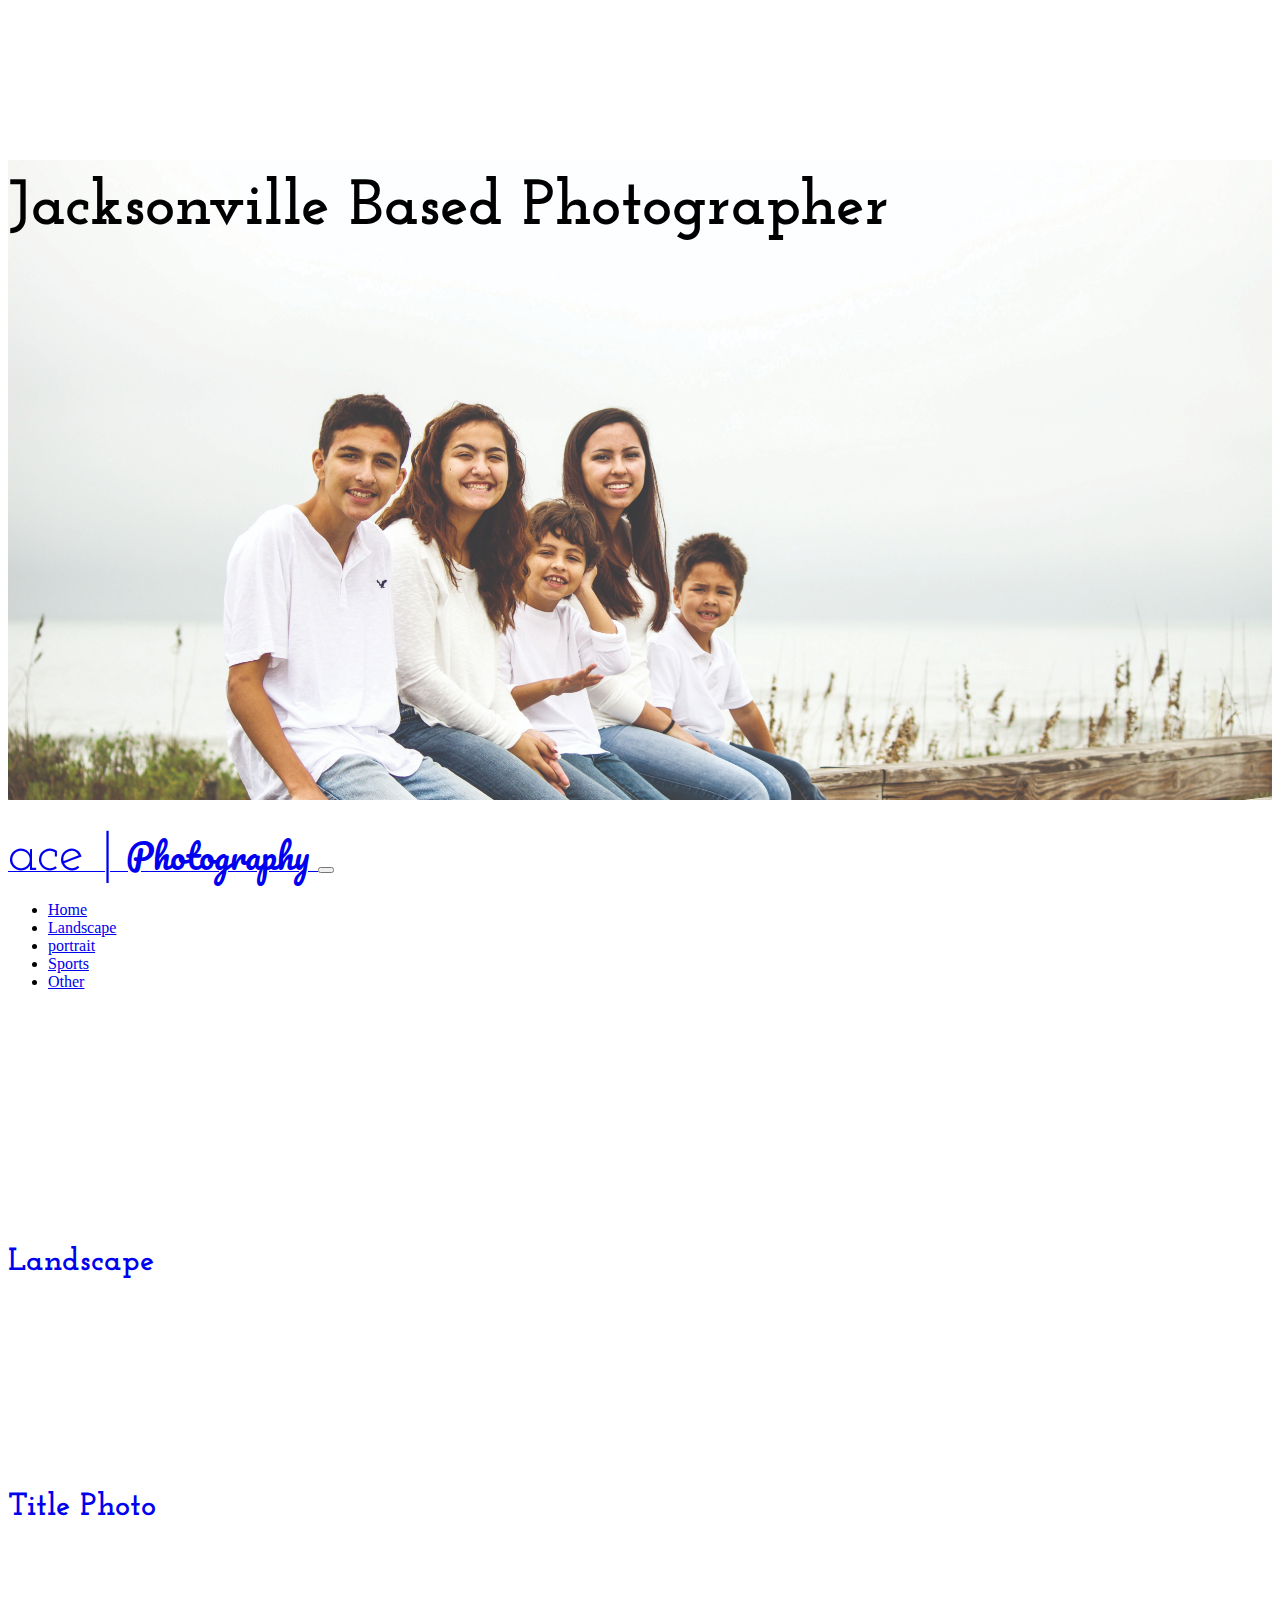
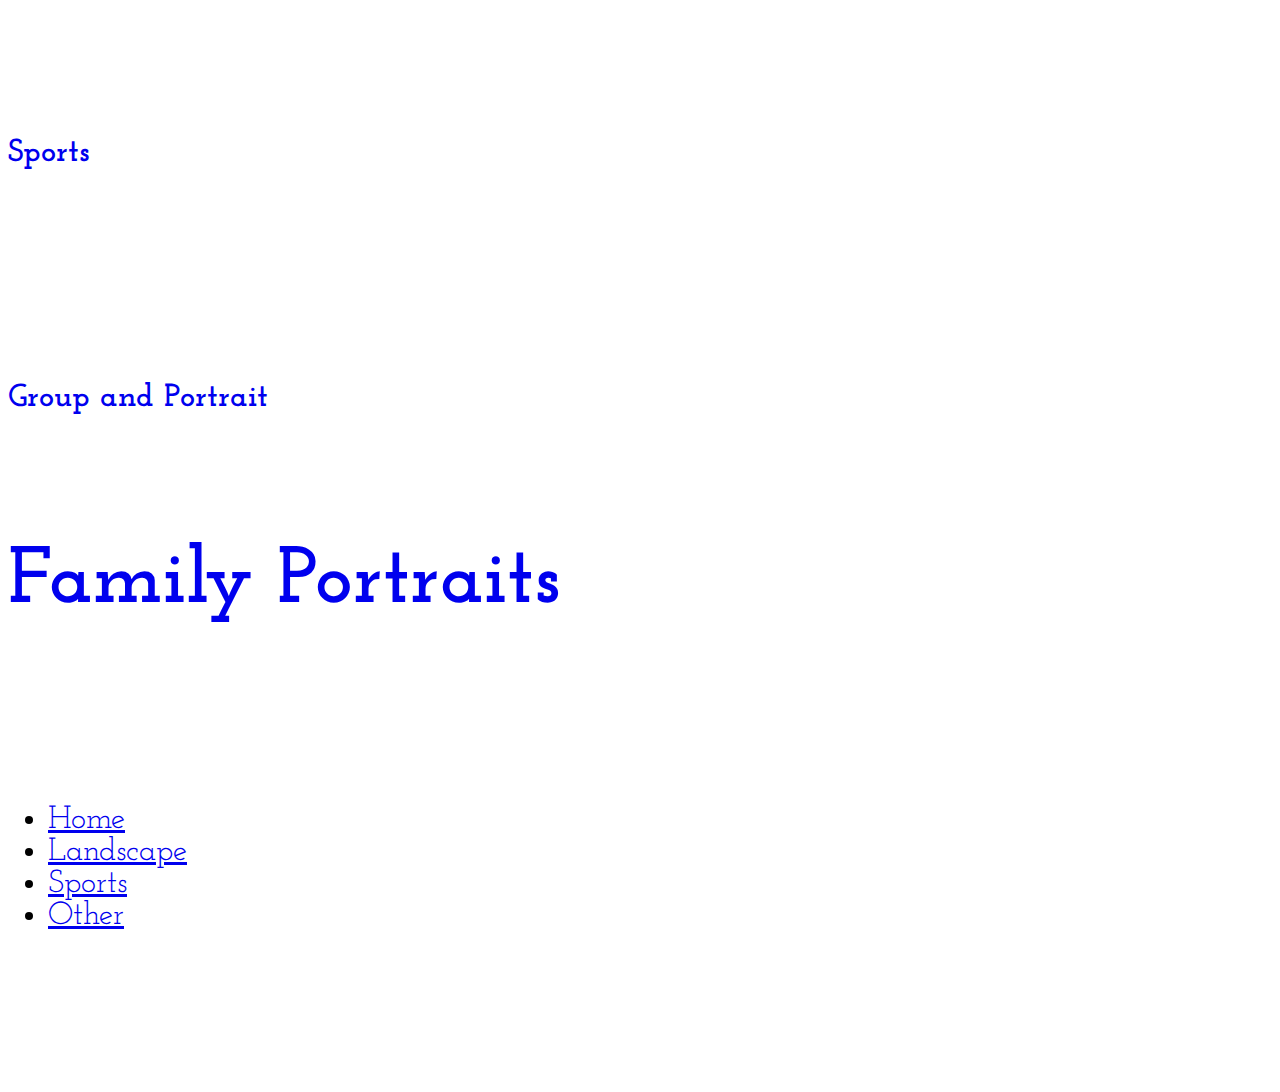
==== index.html @ 41947b33 "update changes" ====
<!DOCTYPE html>
<html lang="en">
  <head>
    <!-- Required meta tags -->
    <meta charset="utf-8">
    <meta name="viewport" content="width=device-width, initial-scale=1, shrink-to-fit=no">

    <!-- Bootstrap CSS -->
    <link rel="stylesheet" href="https://maxcdn.bootstrapcdn.com/bootstrap/4.0.0-beta/css/bootstrap.min.css" integrity="sha384-/Y6pD6FV/Vv2HJnA6t+vslU6fwYXjCFtcEpHbNJ0lyAFsXTsjBbfaDjzALeQsN6M" crossorigin="anonymous">
<!--  icon fonts   --------->
    <link rel="stylesheet" href="https://maxcdn.bootstrapcdn.com/font-awesome/4.7.0/css/font-awesome.min.css">
<!--  icon fonts   --------->
    
    
<!-- google fonts   --------->
 <link href="https://fonts.googleapis.com/css?family=Josefin+Slab|Pacifico" rel="stylesheet">
 
 <link rel="stylesheet" type="text/css" href="/css/photos-styles.css">
<!-- custom photography styles ---------->
 
  </head>
  <body>
  
   <div class="container-fluid">
       <div class="row">
           <div class="col-sm-12 col-md-12 col-lg-12 intro-banner-style">
              <h2 class="text-secondary text-center front-title"> Jacksonville Based Photographer </h2>
               
           </div><!--   -->
       </div><!--   -->
   </div><!--   -->
   
   <nav class="navbar navbar-expand-lg navbar-light photo-nav-styles bg-light sticky-top photo-nav-styles">
  <a class="navbar-brand" href="#"><span class="logo-style text-secondary"> ace |</span> &nbsp; <span class="logo-style-title text-secondary"> Photography </span></a>
  <button class="navbar-toggler" type="button" data-toggle="collapse" data-target="#navbarSupportedContent" aria-controls="navbarSupportedContent" aria-expanded="false" aria-label="Toggle navigation">
    <span class="navbar-toggler-icon"></span>
  </button>



  <div class="collapse navbar-collapse justify-content-end" id="navbarSupportedContent">
    <ul class="navbar-nav float-lg-right">

      <li class="nav-item">
        <a class="nav-link text-uppercase" href="#">Home <span class="sr-only">(current)</span></a>
      </li>
      <li class="nav-item">
        <a class="nav-link text-uppercase" href="#">Landscape</a>
      </li>
      <li class="nav-item">
        <a class="nav-link text-uppercase" href="#">portrait</a>
      </li>
      <li class="nav-item">
        <a class="nav-link text-uppercase" href="#">Sports</a>
      </li>
      <li class="nav-item">
        <a class="nav-link text-uppercase" href="#">Other</a>
      </li>
    </ul>
  </div>
</nav>
   
   <div class="container-fluid">
       <div class="row">
          <a href="#" class="col-sm-12 col-md-6 col-lg-6 thumnbnail-text thumbnail-styles-1">
          <h1 class="text-center text-light thumnb-title">Landscape </h1>
          </a>
          <a href="#" class="col-sm-12 col-md-6 col-lg-6 thumnbnail-text thumbnail-styles-2">
          <h1 class="text-center text-light thumnb-title">Title Photo </h1>
          </a>
          <a href="#" class="col-sm-12 col-md-6 col-lg-6 thumnbnail-text thumbnail-styles-3">
          <h1 class="text-center text-light thumnb-title">Sports </h1>
          </a>
          <a href="#" class="col-sm-12 col-md-6 col-lg-6 thumnbnail-text thumbnail-styles-4">
          <h1 class="text-center text-light thumnb-title">Group and Portrait </h1>
          </a>
       </div><!--   -->
   </div><!--   -->
   
   <div class="container-fluid">
       <div class="row">
           <a href="#" class="col-sm-12 col-md-12 col-lg-12 large-thumb-link-style intro-banner-style">
           <h1 class="text-dark text-center large-thumb">Family Portraits</h1>
           </a><!--   -->
       </div><!--   -->
   </div><!--   -->
   
   <div class="container-fluid bg-dark">
        <ul class="nav justify-content-center footer-space">
          <li class="nav-item">
            <a class="nav-link text-light text-uppercase" href="index.html">Home</a>
          </li>
          <li class="nav-item">
            <a class="nav-link text-light text-uppercase" href="landscape.com">Landscape</a>
          </li>
          <li class="nav-item">
            <a class="nav-link text-light text-uppercase" href="Sports.com">Sports</a>
          </li>
          <li class="nav-item">
            <a class="nav-link text-light text-uppercase disabled" href="Other.com">Other</a>
          </li>
        </ul>
   </div>
    <!-- Optional JavaScript -->
    <!-- jQuery first, then Popper.js, then Bootstrap JS -->
    <script src="https://code.jquery.com/jquery-3.2.1.slim.min.js" integrity="sha384-KJ3o2DKtIkvYIK3UENzmM7KCkRr/rE9/Qpg6aAZGJwFDMVNA/GpGFF93hXpG5KkN" crossorigin="anonymous"></script>
    <script src="https://cdnjs.cloudflare.com/ajax/libs/popper.js/1.11.0/umd/popper.min.js" integrity="sha384-b/U6ypiBEHpOf/4+1nzFpr53nxSS+GLCkfwBdFNTxtclqqenISfwAzpKaMNFNmj4" crossorigin="anonymous"></script>
    <script src="https://maxcdn.bootstrapcdn.com/bootstrap/4.0.0-beta/js/bootstrap.min.js" integrity="sha384-h0AbiXch4ZDo7tp9hKZ4TsHbi047NrKGLO3SEJAg45jXxnGIfYzk4Si90RDIqNm1" crossorigin="anonymous"></script>
  </body>
</html>
---- css/photos-styles.css ----
body {
    
    
}

/*------- 

font-family: 'Pacifico', cursive;
font-family: 'Josefin Slab', serif; 

------------*/


.photo-nav-styles {
    
    padding-top: 1.6rem;
    padding-bottom: 1.6rem;
    border-bottom: 4px #d2d2d2 transparent;
    
}


.logo-style {
    
    font-size: 3.5rem;
    font-family: 'Josefin Slab', serif; 
    
}

.logo-style-title {
    
    font-size: 2.1rem;
    font-family: 'Pacifico', cursive; 
    
}

.front-title {
    
    margin-top: 10rem;
    font-family: 'Josefin Slab', serif;
    font-size: 4rem;
    padding-top: 1rem;
    padding-bottom: 1rem;
    margin-bottom: auto;
}

.thumb-title {
    
    margin-top: 10rem;
    font-family: 'Josefin Slab', serif;
    font-size: 4rem;
    padding-top: 1rem;
    padding-bottom: 1rem;
    margin-bottom: auto;
}


.intro-banner-style {
    
    background-size: cover;
    background-image: url(../img/BEACH-FAMILY005.jpg);
    height: 40rem;
    width: 100%;
    margin-bottom: auto;
      
}

.large-thumb {
    
    margin-top: 8rem;
    font-family: 'Josefin Slab', serif;
    font-size: 5rem;
    text-decoration: none !important ;
}

.large-thumb-link-style {
    
    text-decoration: none !important ;
}

.thumnbnail-text {
    
    font-family: 'Josefin Slab', serif;
    text-decoration: none !important;
}

.thumnb-title {
    
    padding-top: 12rem;
    
}

.thumbnail-styles-1  {
    
    background-size: cover;
    background-image: url(../img/bridge.jpg);
    height: 25rem;
    
    
}

.thumbnail-styles-2 {
    
    background-size: cover;
    background-image: url(../img/cloud.JPG);
    height: 25rem;
    
    
}

.thumbnail-styles-3 {
    
    background-size: cover;
    background-image: url(../img/jake.jpg);
    height: 25rem;
    
    
}

.thumbnail-styles-4 {
    
    background-size: cover;
    background-image: url(../img/marcus-family004.jpg);
    height: 25rem;
    
    
}

.thumbnail-styles-5 {
    
    background-size: cover;
    background-image: url(../img/BEACH-FAMILY003.jpg);
    height: 25rem;
    
    
}

.thumbnail-styles-6 {
    
background-size: cover;
    background-image: url(../img/aaron-burden-195608.jpg);
    height: 25rem;
    
    
}

.photo-description {
    
    
}

/*  footer styles go down here */
.foooter-styles {
    
    height: inherit;
    font-family: 'Pacifico', cursive;
    
}


.footer-space {
    
    padding-top: 8rem;
    padding-bottom: 8rem;
    font-family: 'Josefin Slab', serif; 
    font-size: 2rem;
    
}
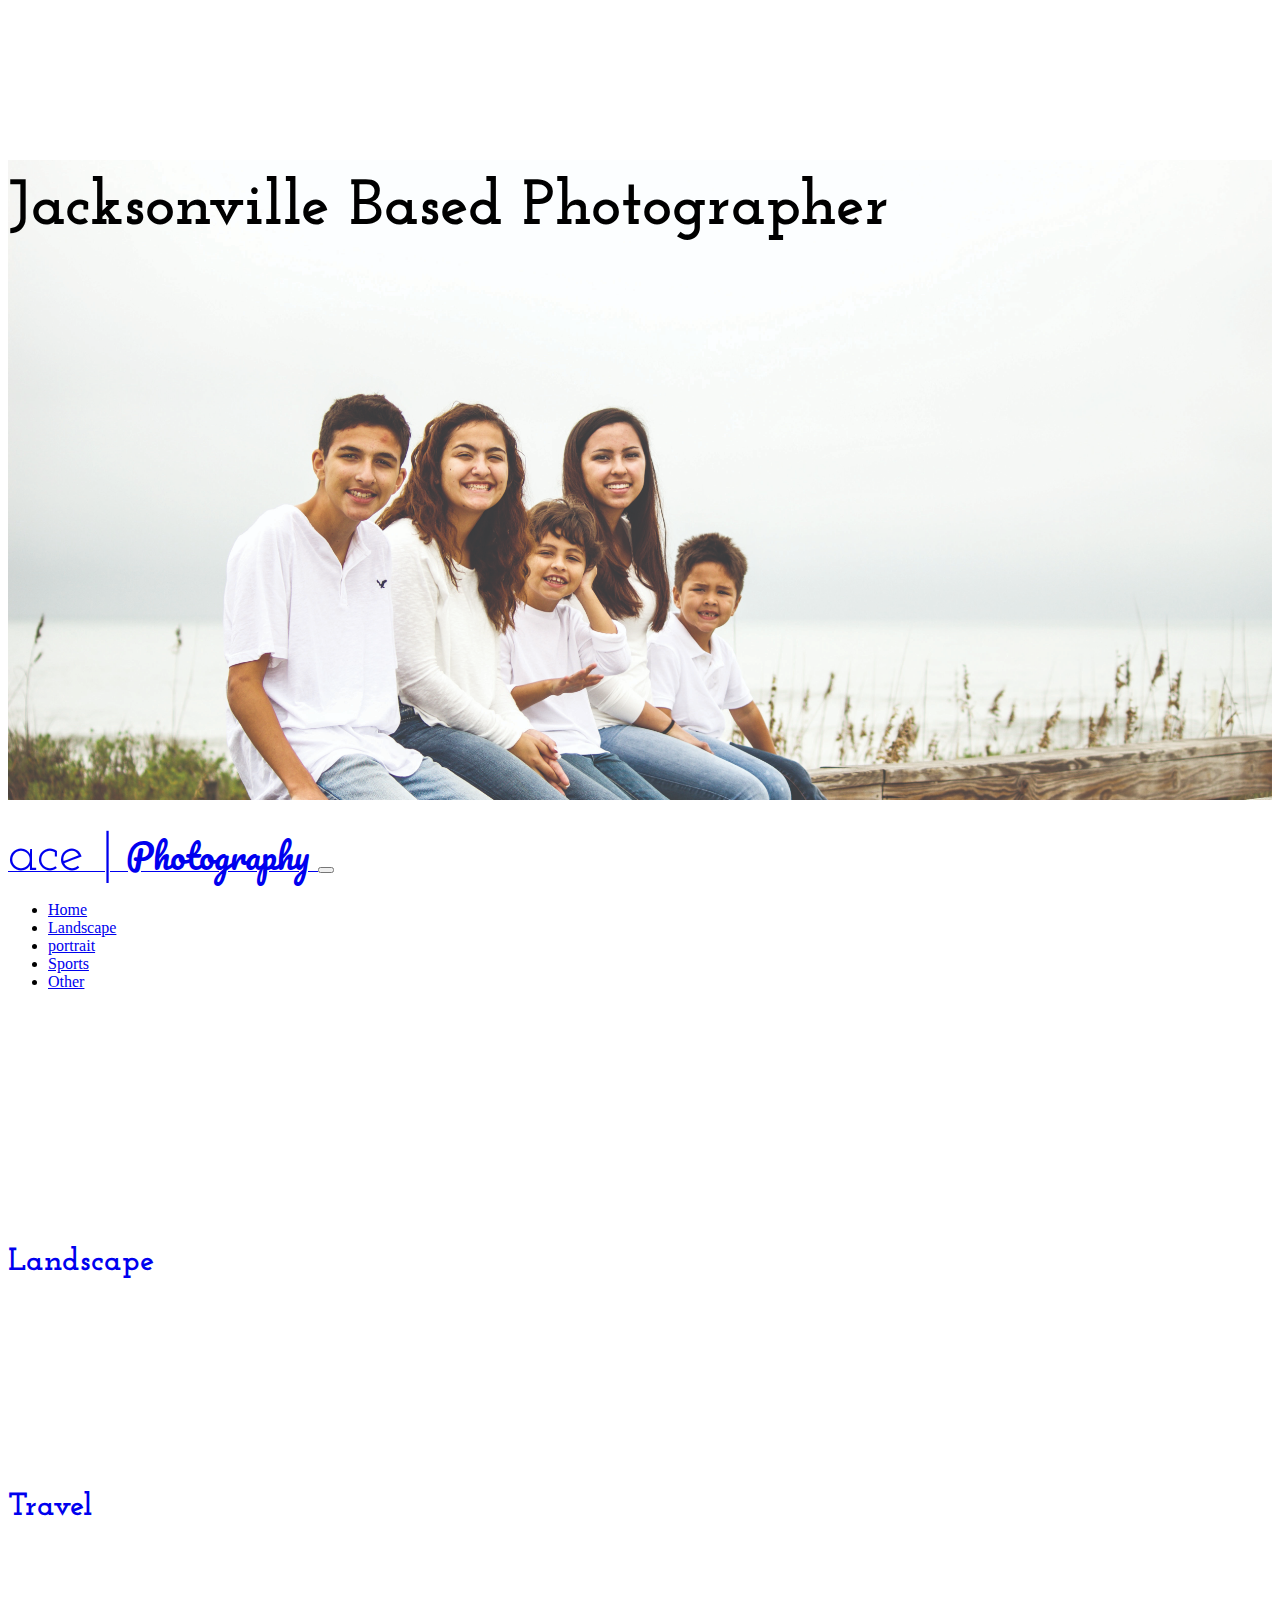
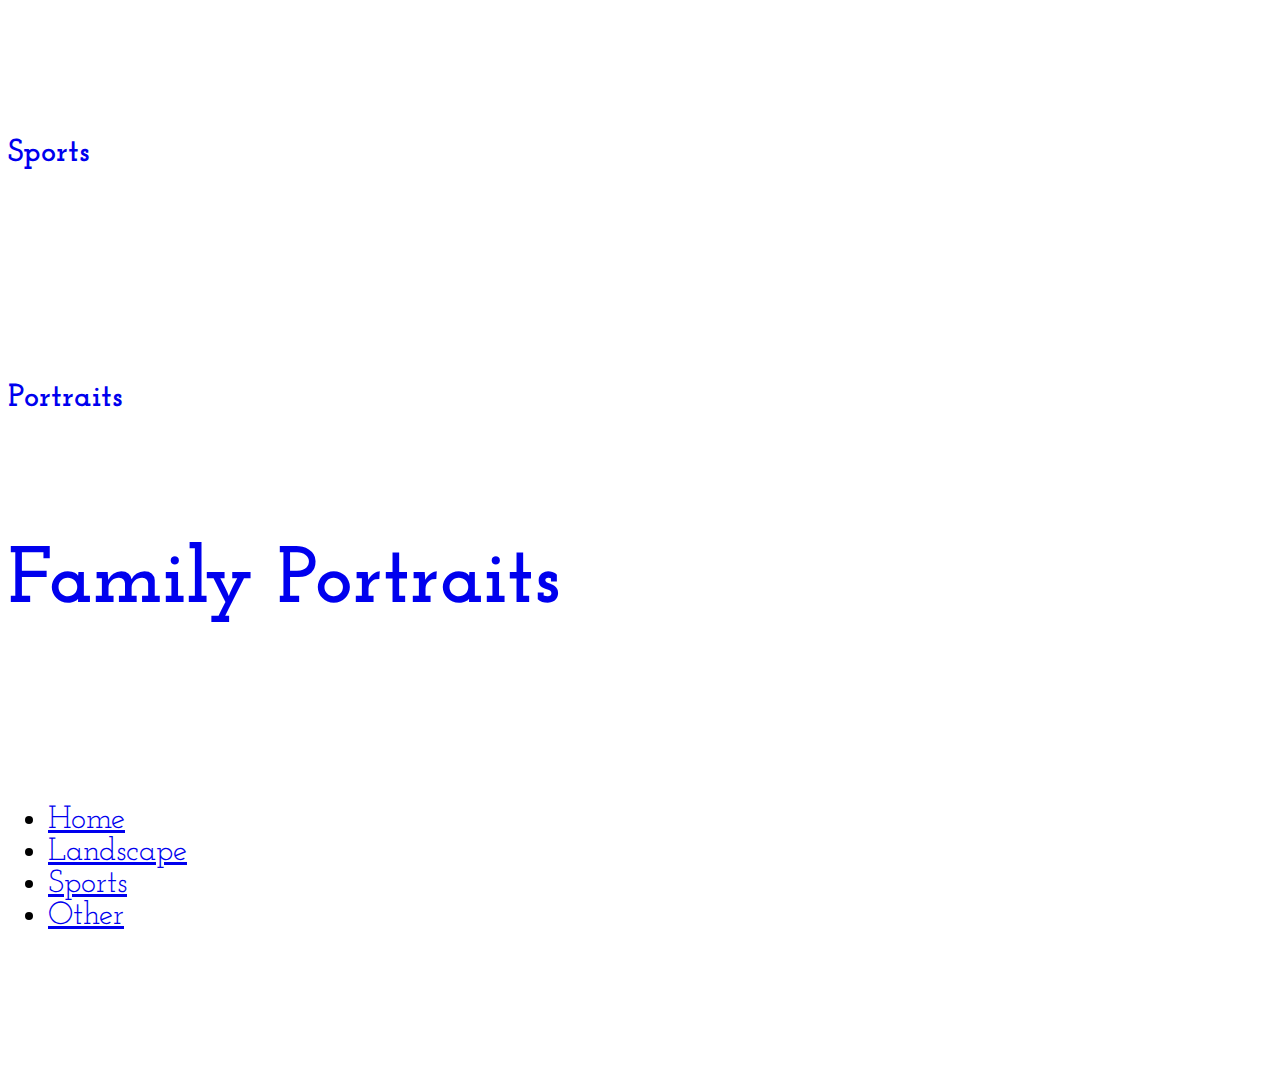
==== commit c5e87ee1: "hover effects changed" ====
--- a/index.html
+++ b/index.html
@@ -62,24 +62,24 @@
    
    <div class="container-fluid">
        <div class="row">
-          <a href="#" class="col-sm-12 col-md-6 col-lg-6 thumnbnail-text thumbnail-styles-1">
+          <a href="#" class="col-sm-12 col-md-6 col-lg-6 thumnbnail-text hover-style thumbnail-styles-1">
           <h1 class="text-center text-light thumnb-title">Landscape </h1>
           </a>
-          <a href="#" class="col-sm-12 col-md-6 col-lg-6 thumnbnail-text thumbnail-styles-2">
-          <h1 class="text-center text-light thumnb-title">Title Photo </h1>
+          <a href="#" class="col-sm-12 col-md-6 col-lg-6 thumnbnail-text hover-style thumbnail-styles-2">
+          <h1 class="text-center text-light thumnb-title">Travel </h1>
           </a>
-          <a href="#" class="col-sm-12 col-md-6 col-lg-6 thumnbnail-text thumbnail-styles-3">
+          <a href="#" class="col-sm-12 col-md-6 col-lg-6 thumnbnail-text hover-style thumbnail-styles-3">
           <h1 class="text-center text-light thumnb-title">Sports </h1>
           </a>
-          <a href="#" class="col-sm-12 col-md-6 col-lg-6 thumnbnail-text thumbnail-styles-4">
-          <h1 class="text-center text-light thumnb-title">Group and Portrait </h1>
+          <a href="#" class="col-sm-12 col-md-6 col-lg-6 thumnbnail-text hover-style thumbnail-styles-4">
+          <h1 class="text-center text-light thumnb-title"> Portraits </h1>
           </a>
        </div><!--   -->
    </div><!--   -->
    
    <div class="container-fluid">
        <div class="row">
-           <a href="#" class="col-sm-12 col-md-12 col-lg-12 large-thumb-link-style intro-banner-style">
+           <a href="#" class="col-sm-12 col-md-12 col-lg-12 large-thumb-link-style hover-style intro-banner-style">
            <h1 class="text-dark text-center large-thumb">Family Portraits</h1>
            </a><!--   -->
        </div><!--   -->
--- a/css/photos-styles.css
+++ b/css/photos-styles.css
@@ -141,7 +141,21 @@
     background-image: url(../img/aaron-burden-195608.jpg);
     height: 25rem;
     
-    
+}
+
+.hover-style  {
+	
+    background-color: #1abc9c;
+}
+.hover-style  {
+	
+    opacity: 1;
+}
+.hover-style:hover {
+	
+    opacity: 0.7;
+    color: dimgrey;
+    transition: 0.1s;
 }
 
 .photo-description {
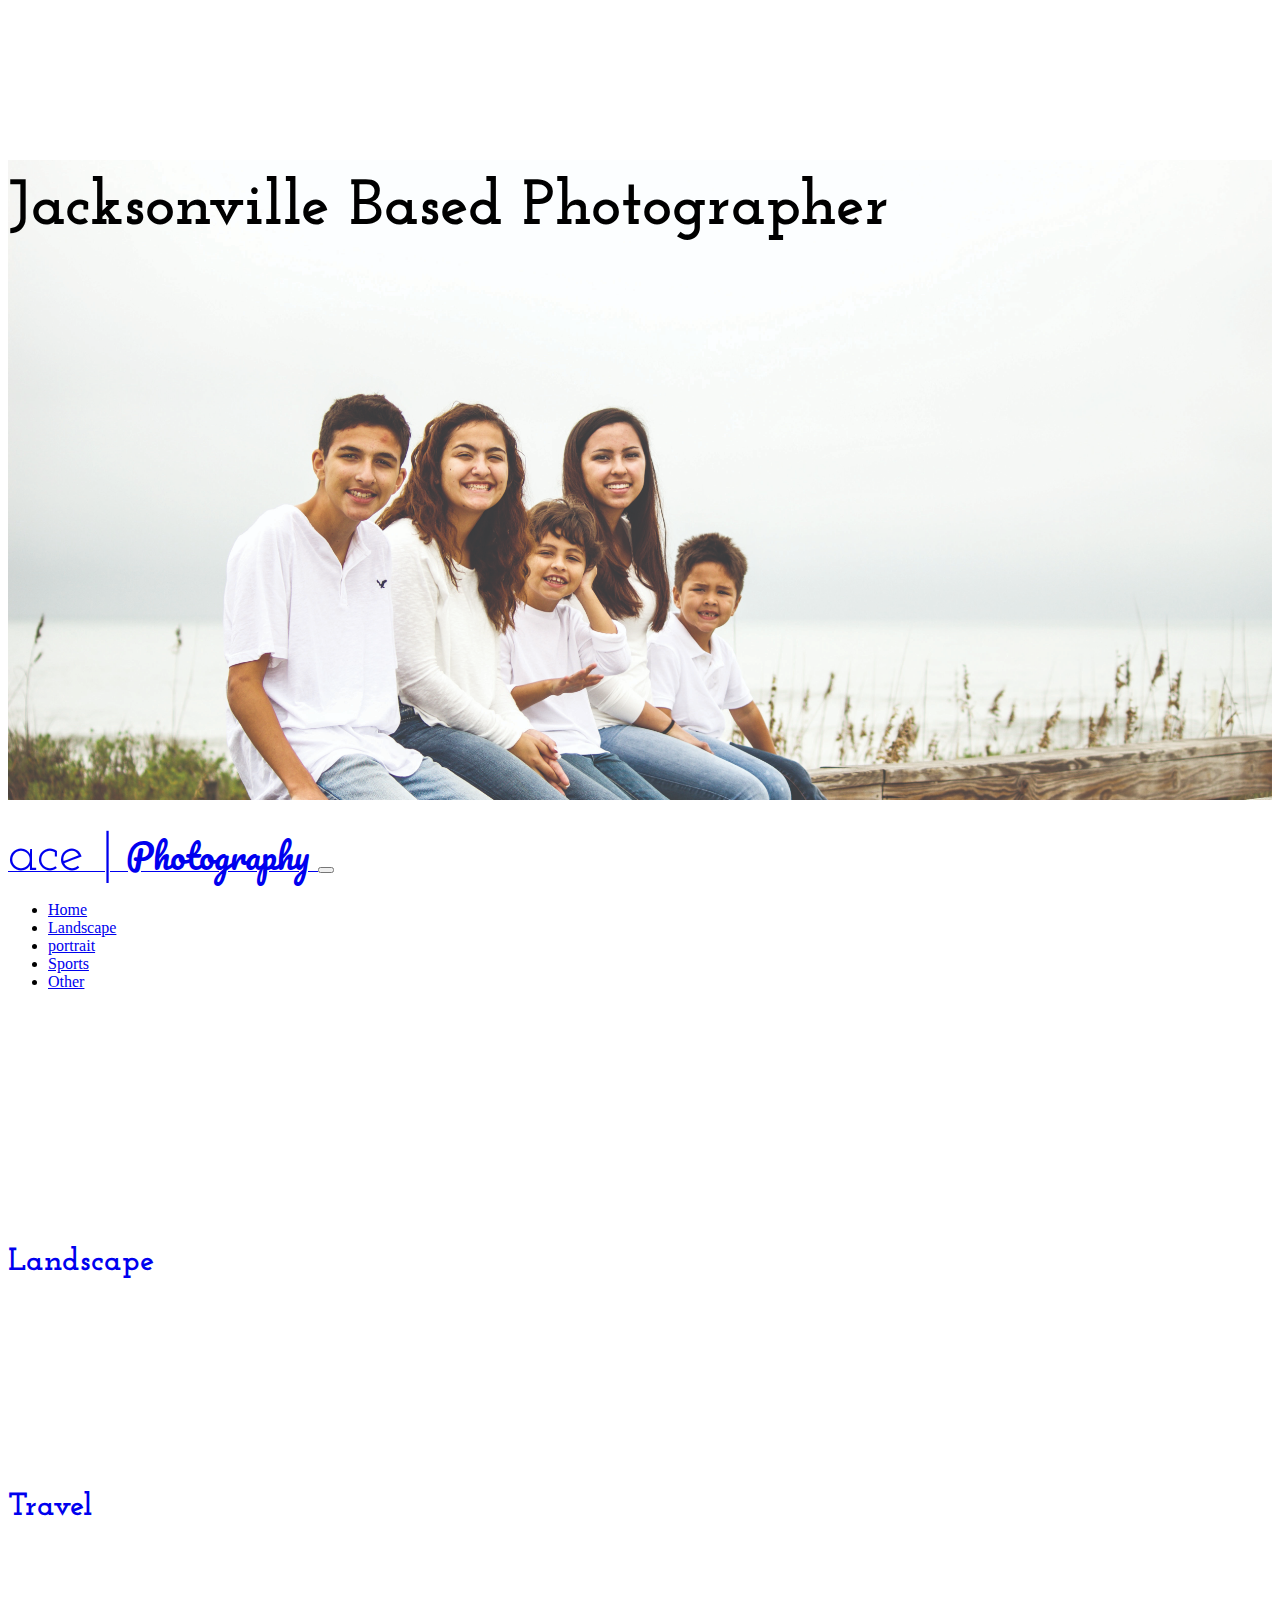
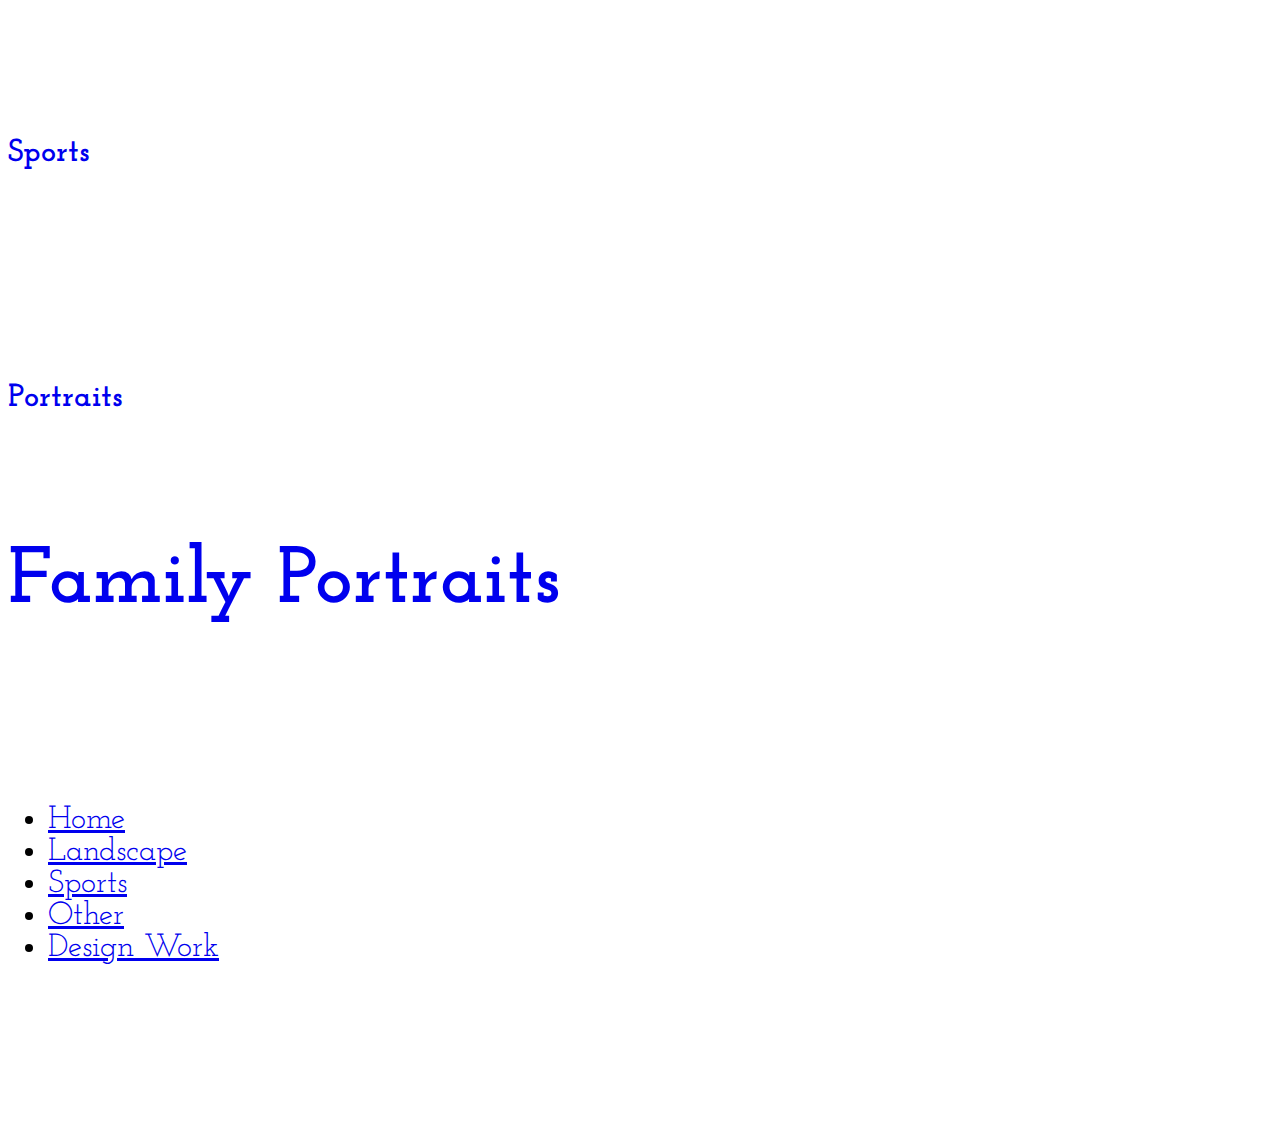
==== commit 616f9d5c: "added assets to projects" ====
--- a/index.html
+++ b/index.html
@@ -99,6 +99,9 @@
           <li class="nav-item">
             <a class="nav-link text-light text-uppercase disabled" href="Other.com">Other</a>
           </li>
+          <li class="nav-item">
+            <a class="nav-link text-light text-uppercase disabled" href="http://www.designbyarthur.com/">Design Work</a>
+          </li>
         </ul>
    </div>
     <!-- Optional JavaScript -->
--- a/css/photos-styles.css
+++ b/css/photos-styles.css
@@ -94,7 +94,7 @@
     
     background-size: cover;
     background-image: url(../img/bridge.jpg);
-    height: 25rem;
+    height: 20rem;
     
     
 }
@@ -103,7 +103,7 @@
     
     background-size: cover;
     background-image: url(../img/cloud.JPG);
-    height: 25rem;
+    height: 20rem;
     
     
 }
@@ -112,7 +112,7 @@
     
     background-size: cover;
     background-image: url(../img/jake.jpg);
-    height: 25rem;
+    height: 20rem;
     
     
 }
@@ -121,7 +121,7 @@
     
     background-size: cover;
     background-image: url(../img/marcus-family004.jpg);
-    height: 25rem;
+    height: 20rem;
     
     
 }
@@ -130,7 +130,7 @@
     
     background-size: cover;
     background-image: url(../img/BEACH-FAMILY003.jpg);
-    height: 25rem;
+    height: 20rem;
     
     
 }
@@ -139,7 +139,7 @@
     
 background-size: cover;
     background-image: url(../img/aaron-burden-195608.jpg);
-    height: 25rem;
+    height: 20rem;
     
 }
 
@@ -156,7 +156,10 @@
     opacity: 0.7;
     color: dimgrey;
     transition: 0.1s;
+    animation-duration: 0.2s;
 }
+
+/*CSS for porfolio page */
 
 .photo-description {
     
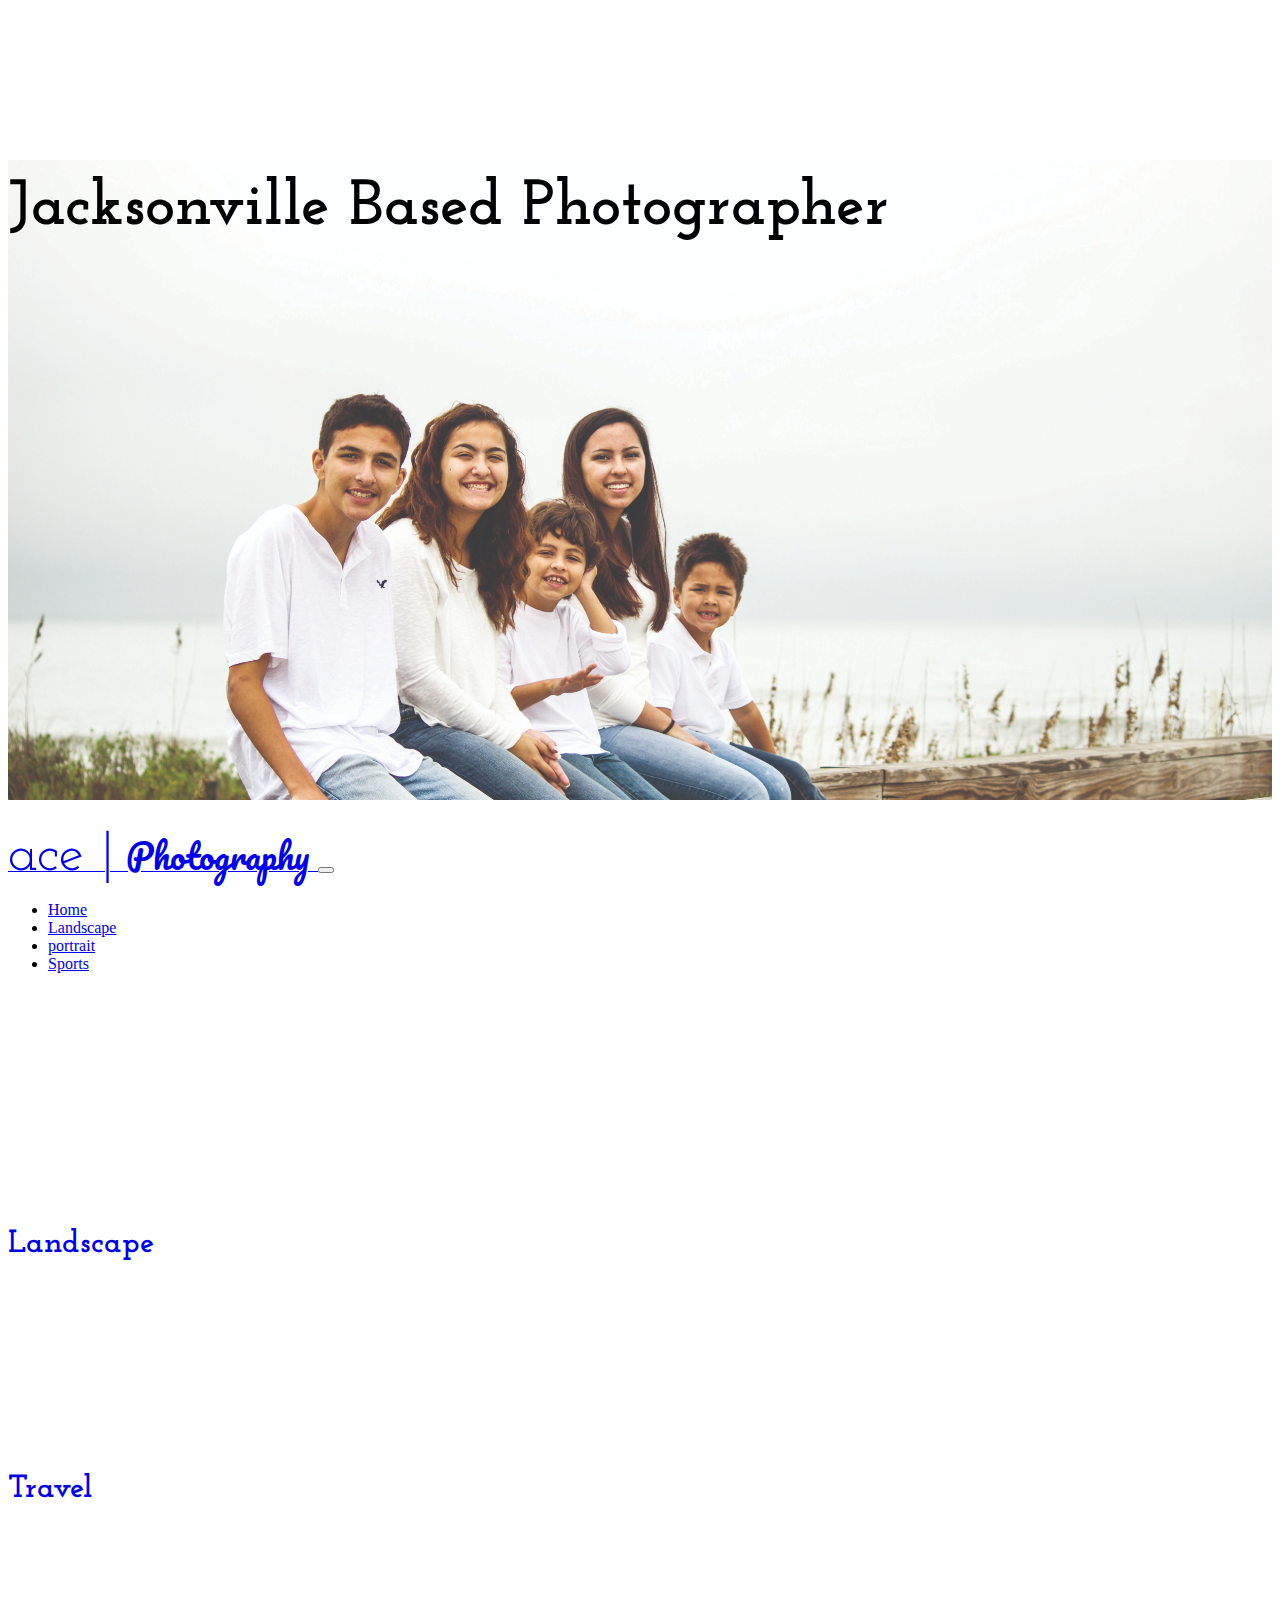
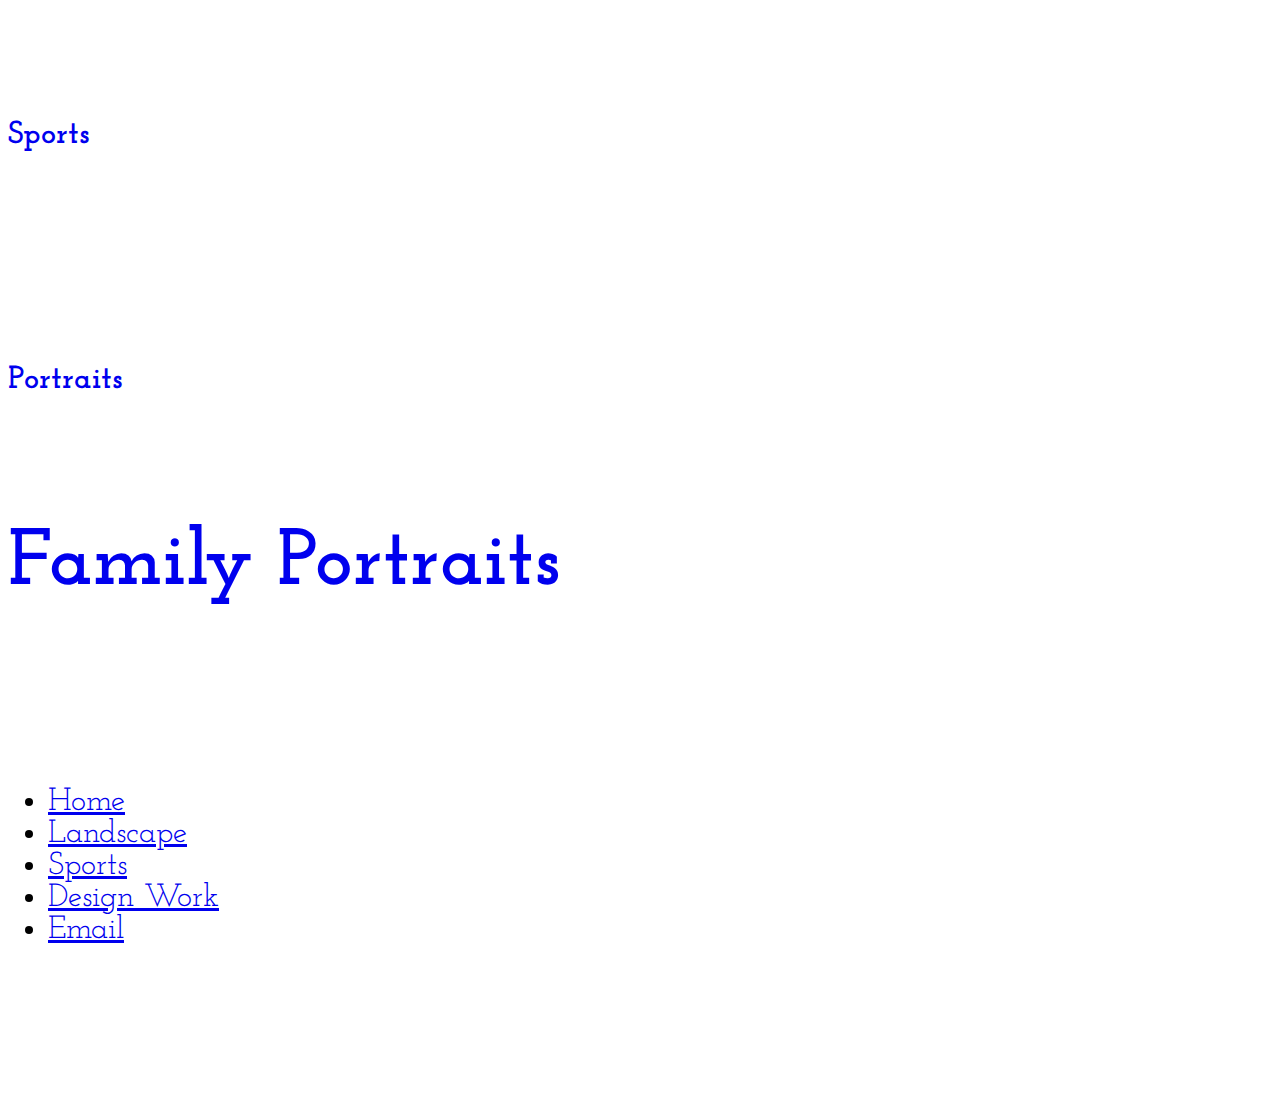
==== commit 55c1df6e: "updated changes" ====
--- a/index.html
+++ b/index.html
@@ -42,19 +42,16 @@
     <ul class="navbar-nav float-lg-right">
 
       <li class="nav-item">
-        <a class="nav-link text-uppercase" href="#">Home <span class="sr-only">(current)</span></a>
+        <a class="nav-link text-uppercase" href="index.html">Home <span class="sr-only">(current)</span></a>
       </li>
       <li class="nav-item">
-        <a class="nav-link text-uppercase" href="#">Landscape</a>
+        <a class="nav-link text-uppercase" href="Landscape.html">Landscape</a>
       </li>
       <li class="nav-item">
-        <a class="nav-link text-uppercase" href="#">portrait</a>
+        <a class="nav-link text-uppercase" href="portraits.html">portrait</a>
       </li>
       <li class="nav-item">
-        <a class="nav-link text-uppercase" href="#">Sports</a>
-      </li>
-      <li class="nav-item">
-        <a class="nav-link text-uppercase" href="#">Other</a>
+        <a class="nav-link text-uppercase" href="Sports.html">Sports</a>
       </li>
     </ul>
   </div>
@@ -97,10 +94,10 @@
             <a class="nav-link text-light text-uppercase" href="Sports.com">Sports</a>
           </li>
           <li class="nav-item">
-            <a class="nav-link text-light text-uppercase disabled" href="Other.com">Other</a>
+            <a class="nav-link text-light text-uppercase disabled" href="http://www.designbyarthur.com/">Design Work</a>
           </li>
           <li class="nav-item">
-            <a class="nav-link text-light text-uppercase disabled" href="http://www.designbyarthur.com/">Design Work</a>
+            <a class="nav-link text-light text-uppercase disabled" href="mailto:arthur.edwards321@gmail.com">Email</a>
           </li>
         </ul>
    </div>
--- a/css/photos-styles.css
+++ b/css/photos-styles.css
@@ -156,7 +156,7 @@
     opacity: 0.7;
     color: dimgrey;
     transition: 0.1s;
-    animation-duration: 0.2s;
+    animation-duration: 0.19s;
 }
 
 /*CSS for porfolio page */
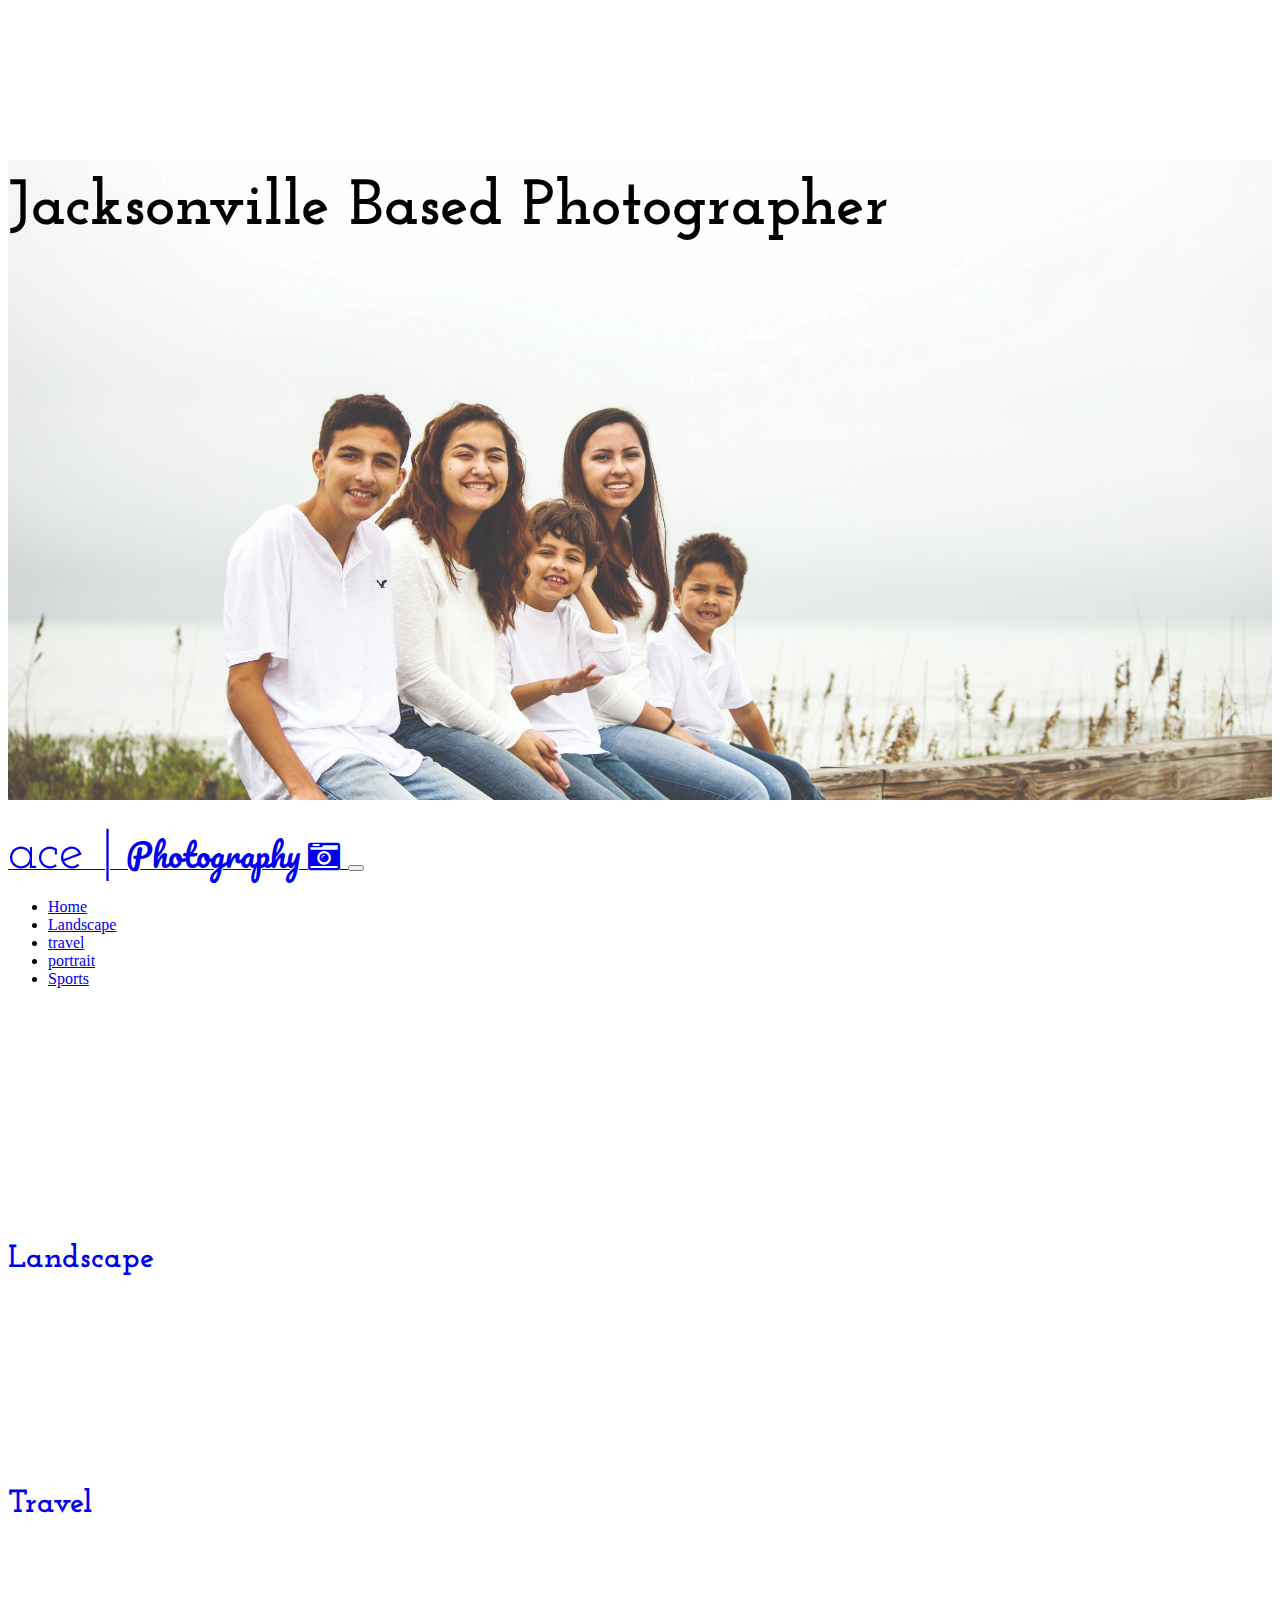
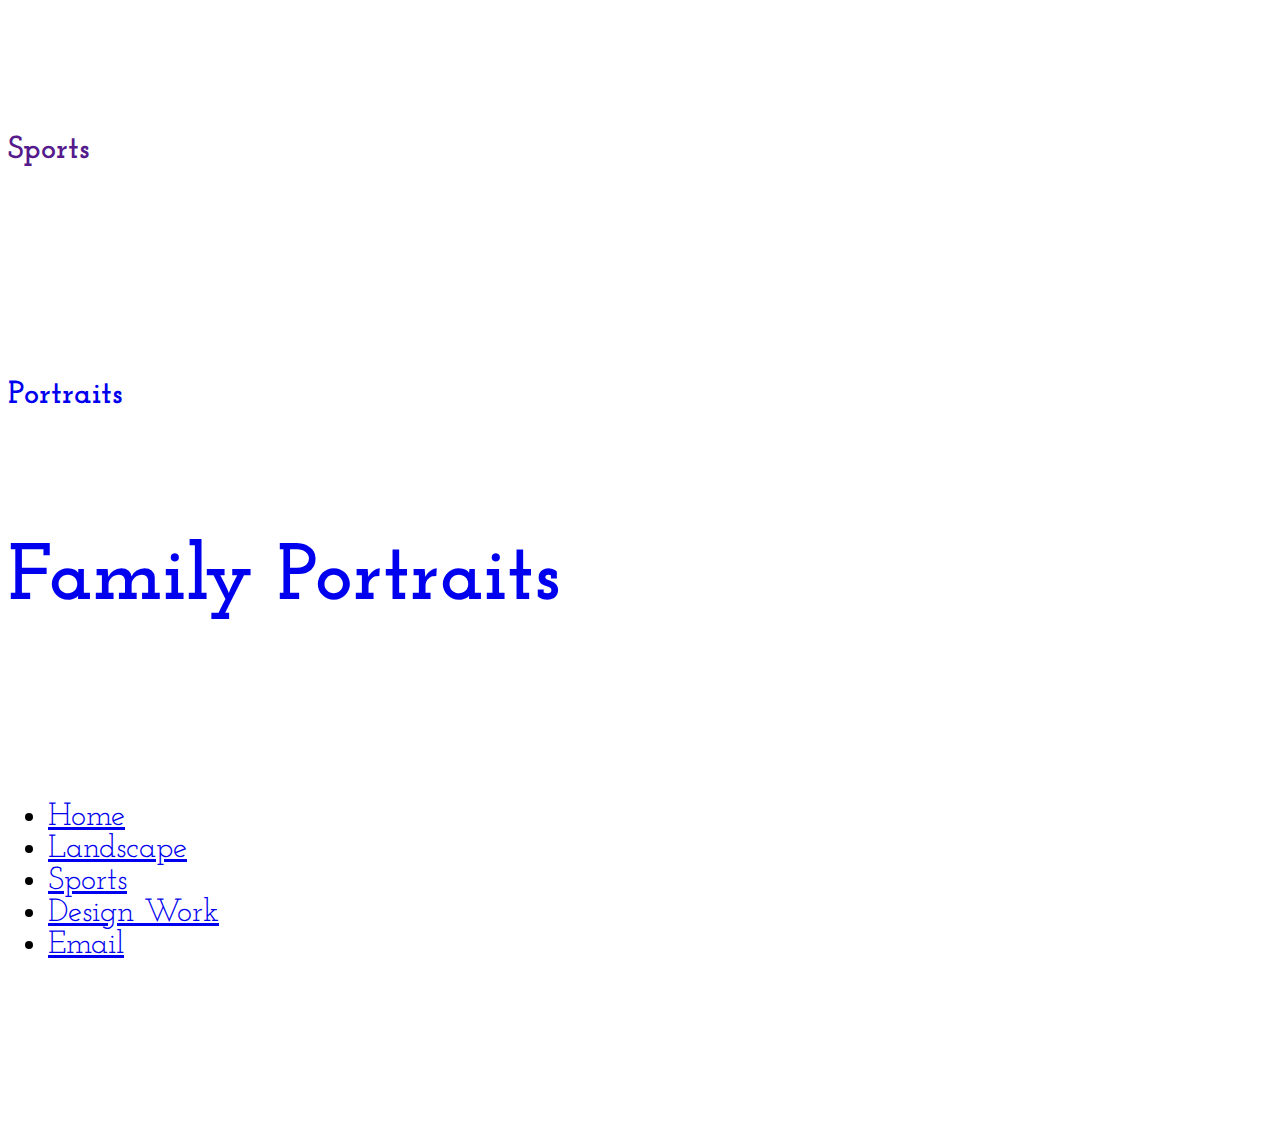
==== commit c0b4d70a: "added styles and pages." ====
--- a/index.html
+++ b/index.html
@@ -26,49 +26,50 @@
            <div class="col-sm-12 col-md-12 col-lg-12 intro-banner-style">
               <h2 class="text-secondary text-center front-title"> Jacksonville Based Photographer </h2>
                
-           </div><!--   -->
-       </div><!--   -->
-   </div><!--   -->
+           </div><!-- end of intro-banner-style  -->
+       </div><!-- end of row  -->
+   </div><!-- container-fluid   -->
    
-   <nav class="navbar navbar-expand-lg navbar-light photo-nav-styles bg-light sticky-top photo-nav-styles">
-  <a class="navbar-brand" href="#"><span class="logo-style text-secondary"> ace |</span> &nbsp; <span class="logo-style-title text-secondary"> Photography </span></a>
+<nav class="navbar navbar-expand-lg navbar-light photo-nav-styles bg-dark sticky-top photo-nav-styles">
+  <a class="navbar-brand" href="#"><span class="logo-style text-light"> ace |</span> &nbsp; <span class="logo-style-title text-warning"> Photography <i class="fa fa-camera-retro" aria-hidden="true"></i> </span></a>
   <button class="navbar-toggler" type="button" data-toggle="collapse" data-target="#navbarSupportedContent" aria-controls="navbarSupportedContent" aria-expanded="false" aria-label="Toggle navigation">
     <span class="navbar-toggler-icon"></span>
   </button>
-
-
 
   <div class="collapse navbar-collapse justify-content-end" id="navbarSupportedContent">
     <ul class="navbar-nav float-lg-right">
 
       <li class="nav-item">
-        <a class="nav-link text-uppercase" href="index.html">Home <span class="sr-only">(current)</span></a>
+        <a class="nav-link text-light text-uppercase" href="index.html">Home <span class="sr-only">(current)</span></a>
       </li>
       <li class="nav-item">
-        <a class="nav-link text-uppercase" href="Landscape.html">Landscape</a>
+        <a class="nav-link text-light text-uppercase" href="landscape.html">Landscape</a>
       </li>
       <li class="nav-item">
-        <a class="nav-link text-uppercase" href="portraits.html">portrait</a>
+        <a class="nav-link text-light text-uppercase" href="travel.html">travel </a>
       </li>
       <li class="nav-item">
-        <a class="nav-link text-uppercase" href="Sports.html">Sports</a>
+        <a class="nav-link text-light text-uppercase" href="portraits.html">portrait</a>
+      </li>
+      <li class="nav-item">
+        <a class="nav-link text-light text-uppercase" href="Sports.html">Sports</a>
       </li>
     </ul>
   </div>
-</nav>
+</nav><!--  end of nav-->
    
    <div class="container-fluid">
        <div class="row">
-          <a href="#" class="col-sm-12 col-md-6 col-lg-6 thumnbnail-text hover-style thumbnail-styles-1">
+          <a href="landscape.html" class="col-sm-12 col-md-6 col-lg-6 thumnbnail-text hover-style thumbnail-styles-1">
           <h1 class="text-center text-light thumnb-title">Landscape </h1>
           </a>
           <a href="#" class="col-sm-12 col-md-6 col-lg-6 thumnbnail-text hover-style thumbnail-styles-2">
           <h1 class="text-center text-light thumnb-title">Travel </h1>
           </a>
-          <a href="#" class="col-sm-12 col-md-6 col-lg-6 thumnbnail-text hover-style thumbnail-styles-3">
+          <a href="" class="col-sm-12 col-md-6 col-lg-6 thumnbnail-text hover-style thumbnail-styles-3">
           <h1 class="text-center text-light thumnb-title">Sports </h1>
           </a>
-          <a href="#" class="col-sm-12 col-md-6 col-lg-6 thumnbnail-text hover-style thumbnail-styles-4">
+          <a href="portraits.html" class="col-sm-12 col-md-6 col-lg-6 thumnbnail-text hover-style thumbnail-styles-4">
           <h1 class="text-center text-light thumnb-title"> Portraits </h1>
           </a>
        </div><!--   -->
@@ -88,10 +89,10 @@
             <a class="nav-link text-light text-uppercase" href="index.html">Home</a>
           </li>
           <li class="nav-item">
-            <a class="nav-link text-light text-uppercase" href="landscape.com">Landscape</a>
+            <a class="nav-link text-light text-uppercase" href="landscape.html">Landscape</a>
           </li>
           <li class="nav-item">
-            <a class="nav-link text-light text-uppercase" href="Sports.com">Sports</a>
+            <a class="nav-link text-light text-uppercase" href="Sports.html">Sports</a>
           </li>
           <li class="nav-item">
             <a class="nav-link text-light text-uppercase disabled" href="http://www.designbyarthur.com/">Design Work</a>
--- a/css/photos-styles.css
+++ b/css/photos-styles.css
@@ -29,7 +29,7 @@
 
 .logo-style-title {
     
-    font-size: 2.1rem;
+    font-size: 2rem;
     font-family: 'Pacifico', cursive; 
     
 }
@@ -154,9 +154,7 @@
 .hover-style:hover {
 	
     opacity: 0.7;
-    color: dimgrey;
-    transition: 0.1s;
-    animation-duration: 0.19s;
+    transition: 0.4s;
 }
 
 /*CSS for porfolio page */
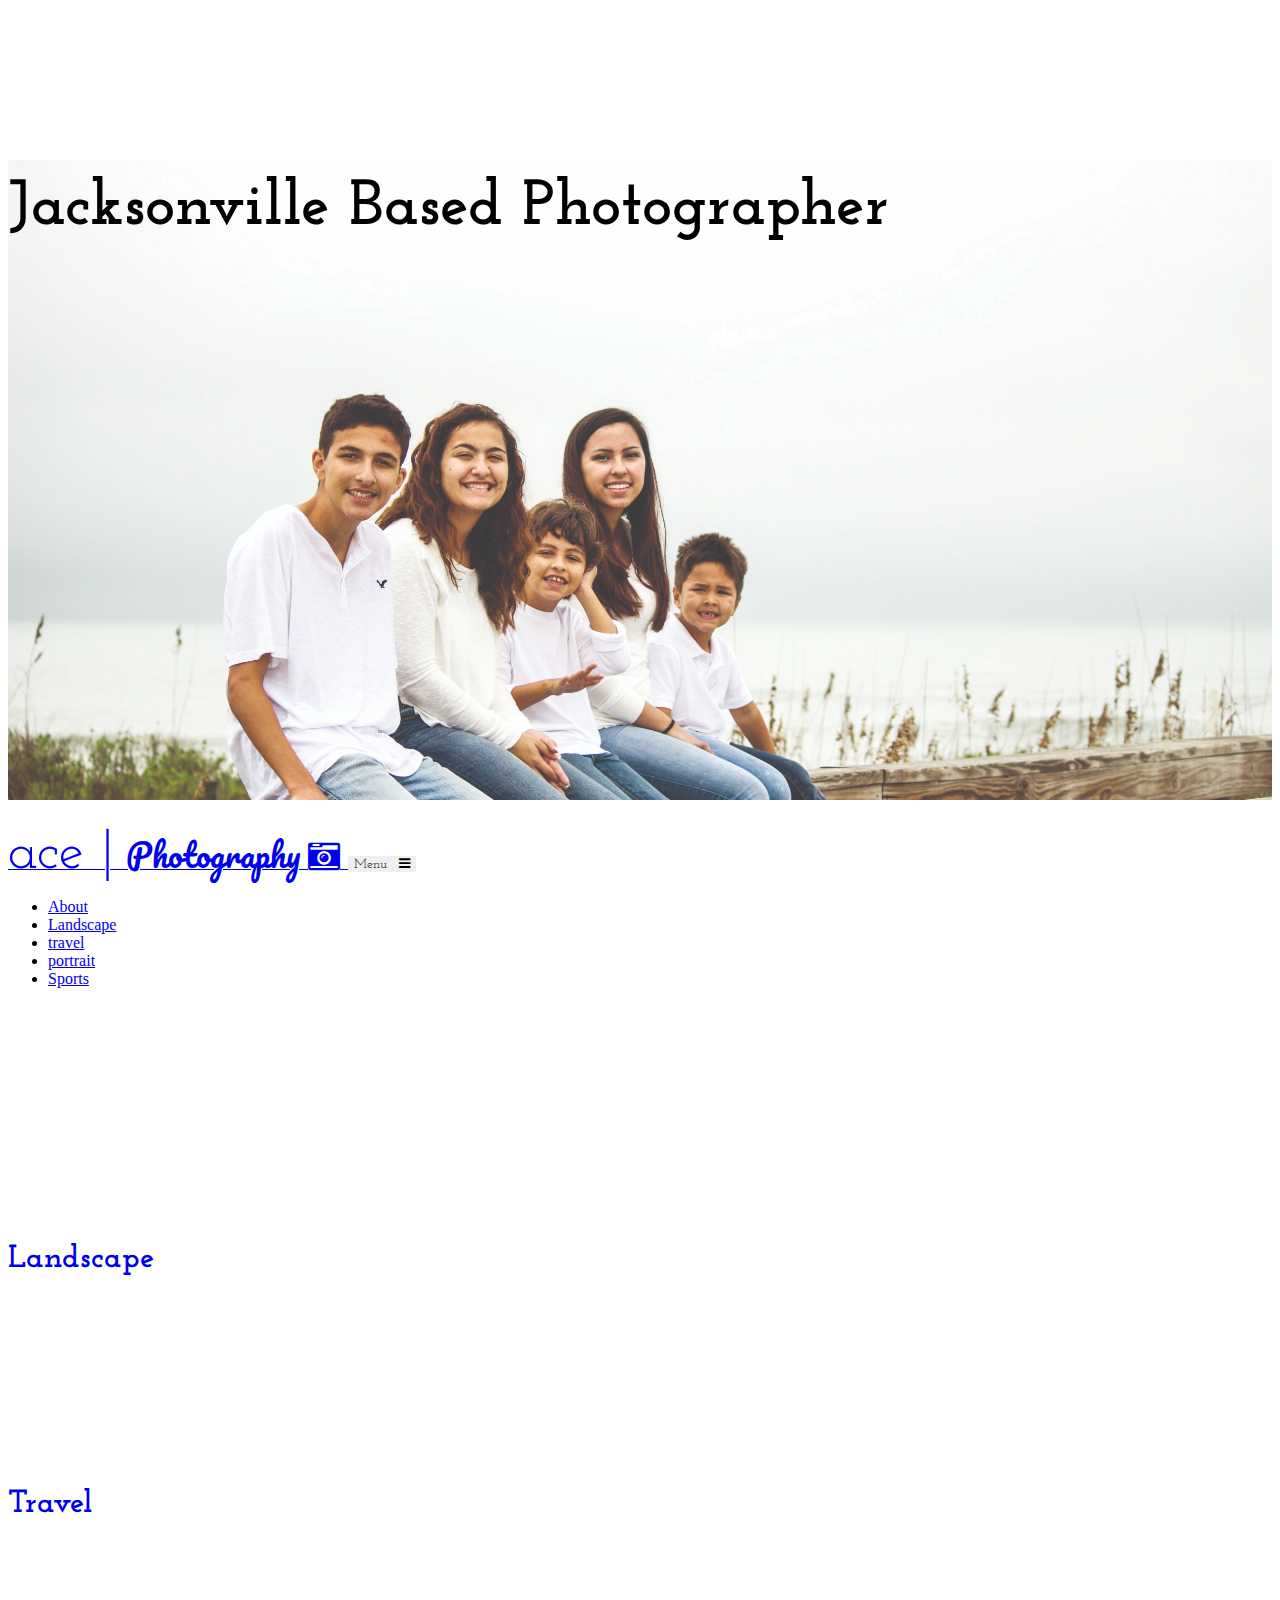
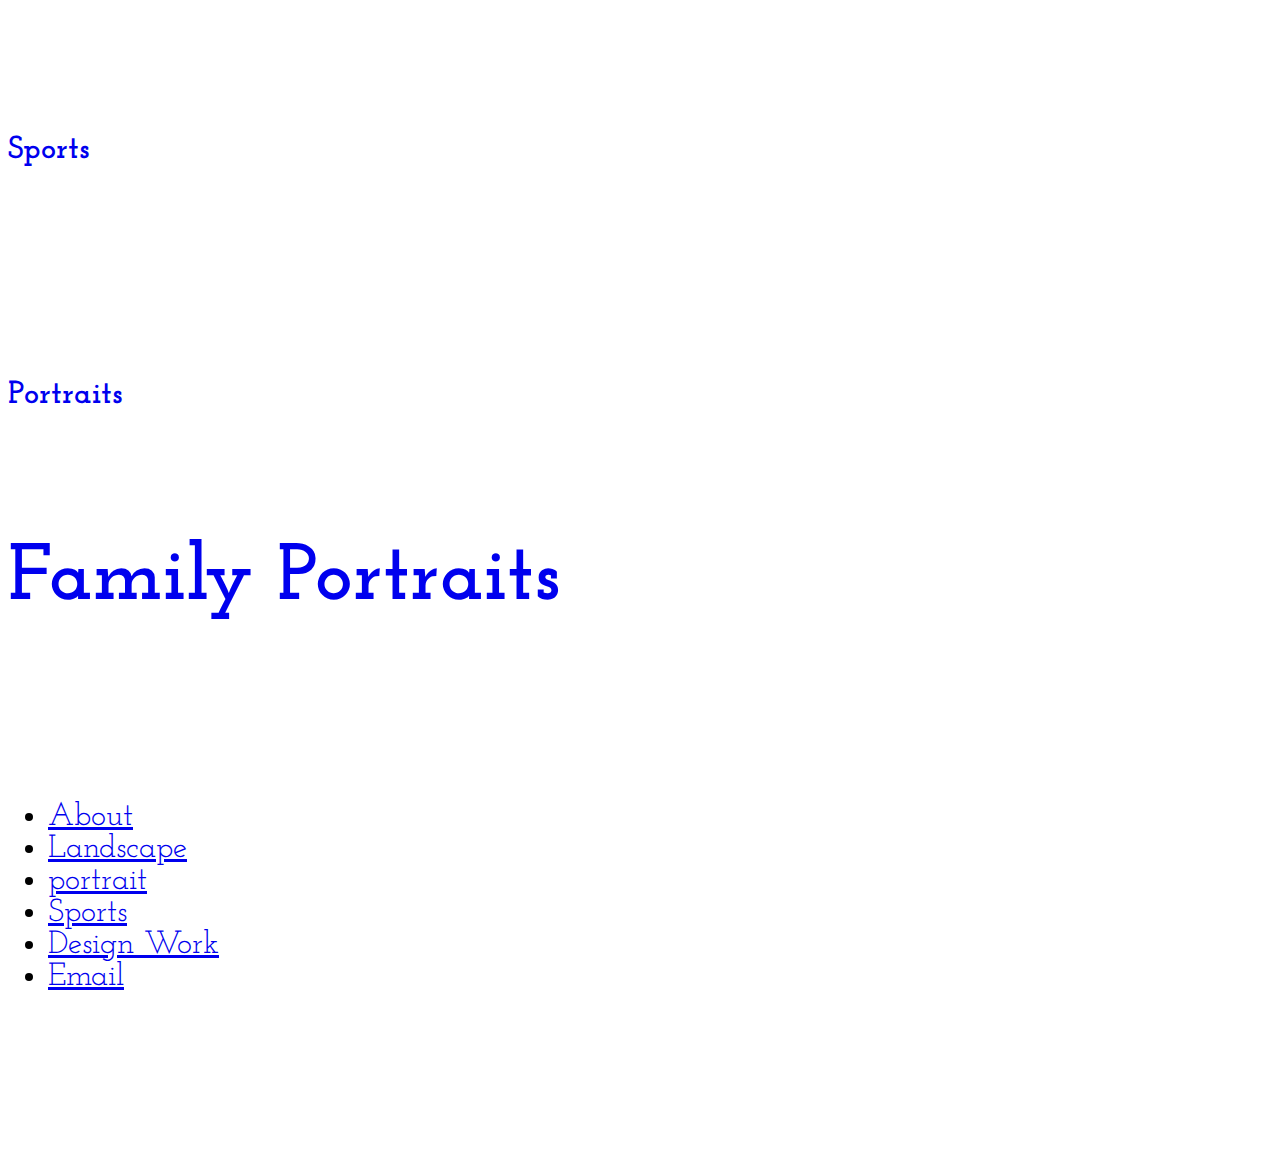
==== commit 8cf4f019: "added assets and pages" ====
--- a/index.html
+++ b/index.html
@@ -30,17 +30,17 @@
        </div><!-- end of row  -->
    </div><!-- container-fluid   -->
    
-<nav class="navbar navbar-expand-lg navbar-light photo-nav-styles bg-dark sticky-top photo-nav-styles">
-  <a class="navbar-brand" href="#"><span class="logo-style text-light"> ace |</span> &nbsp; <span class="logo-style-title text-warning"> Photography <i class="fa fa-camera-retro" aria-hidden="true"></i> </span></a>
-  <button class="navbar-toggler" type="button" data-toggle="collapse" data-target="#navbarSupportedContent" aria-controls="navbarSupportedContent" aria-expanded="false" aria-label="Toggle navigation">
-    <span class="navbar-toggler-icon"></span>
+<nav class="navbar navbar-expand-lg navbar-dark photo-nav-styles bg-dark sticky-top photo-nav-styles">
+  <a class="navbar-brand" href="index.html"><span class="logo-style text-light"> ace |</span> &nbsp; <span class="logo-style-title text-warning"> Photography <i class="fa fa-camera-retro" aria-hidden="true"></i> </span></a>
+  <button class="navbar-toggler text-light" type="button" data-toggle="collapse" data-target="#navbarSupportedContent" aria-controls="navbarSupportedContent" aria-expanded="false" aria-label="Toggle navigation"><span class="lead text-light">Menu &nbsp; </span>
+    <span class="fa fa-bars text-light" aria-hidden="true"></span>
   </button>
 
   <div class="collapse navbar-collapse justify-content-end" id="navbarSupportedContent">
     <ul class="navbar-nav float-lg-right">
 
       <li class="nav-item">
-        <a class="nav-link text-light text-uppercase" href="index.html">Home <span class="sr-only">(current)</span></a>
+        <a class="nav-link text-light text-uppercase" href="about.html">About <span class="sr-only">(current)</span></a>
       </li>
       <li class="nav-item">
         <a class="nav-link text-light text-uppercase" href="landscape.html">Landscape</a>
@@ -63,10 +63,10 @@
           <a href="landscape.html" class="col-sm-12 col-md-6 col-lg-6 thumnbnail-text hover-style thumbnail-styles-1">
           <h1 class="text-center text-light thumnb-title">Landscape </h1>
           </a>
-          <a href="#" class="col-sm-12 col-md-6 col-lg-6 thumnbnail-text hover-style thumbnail-styles-2">
+          <a href="travel.html" class="col-sm-12 col-md-6 col-lg-6 thumnbnail-text hover-style thumbnail-styles-2">
           <h1 class="text-center text-light thumnb-title">Travel </h1>
           </a>
-          <a href="" class="col-sm-12 col-md-6 col-lg-6 thumnbnail-text hover-style thumbnail-styles-3">
+          <a href="Sports.html" class="col-sm-12 col-md-6 col-lg-6 thumnbnail-text hover-style thumbnail-styles-3">
           <h1 class="text-center text-light thumnb-title">Sports </h1>
           </a>
           <a href="portraits.html" class="col-sm-12 col-md-6 col-lg-6 thumnbnail-text hover-style thumbnail-styles-4">
@@ -77,7 +77,7 @@
    
    <div class="container-fluid">
        <div class="row">
-           <a href="#" class="col-sm-12 col-md-12 col-lg-12 large-thumb-link-style hover-style intro-banner-style">
+           <a href="portraits.html" class="col-sm-12 col-md-12 col-lg-12 large-thumb-link-style hover-style intro-banner-style">
            <h1 class="text-dark text-center large-thumb">Family Portraits</h1>
            </a><!--   -->
        </div><!--   -->
@@ -86,19 +86,22 @@
    <div class="container-fluid bg-dark">
         <ul class="nav justify-content-center footer-space">
           <li class="nav-item">
-            <a class="nav-link text-light text-uppercase" href="index.html">Home</a>
+            <a class="nav-link text-light text-uppercase" href="about.html">About</a>
           </li>
           <li class="nav-item">
             <a class="nav-link text-light text-uppercase" href="landscape.html">Landscape</a>
           </li>
           <li class="nav-item">
+            <a class="nav-link text-light text-uppercase" href="portraits.html">portrait</a>
+          </li>
+          <li class="nav-item">
             <a class="nav-link text-light text-uppercase" href="Sports.html">Sports</a>
           </li>
           <li class="nav-item">
-            <a class="nav-link text-light text-uppercase disabled" href="http://www.designbyarthur.com/">Design Work</a>
+            <a class="nav-link text-light text-uppercase" href="http://www.designbyarthur.com/">Design Work</a>
           </li>
           <li class="nav-item">
-            <a class="nav-link text-light text-uppercase disabled" href="mailto:arthur.edwards321@gmail.com">Email</a>
+            <a class="nav-link text-light text-uppercase" href="mailto:arthur.edwards321@gmail.com">Email</a>
           </li>
         </ul>
    </div>
--- a/css/photos-styles.css
+++ b/css/photos-styles.css
@@ -9,6 +9,12 @@
 font-family: 'Josefin Slab', serif; 
 
 ------------*/
+
+.navbar-toggler{
+    
+    border: 0px transparent !important;
+    font-family: 'Josefin Slab', serif; 
+}
 
 
 .photo-nav-styles {
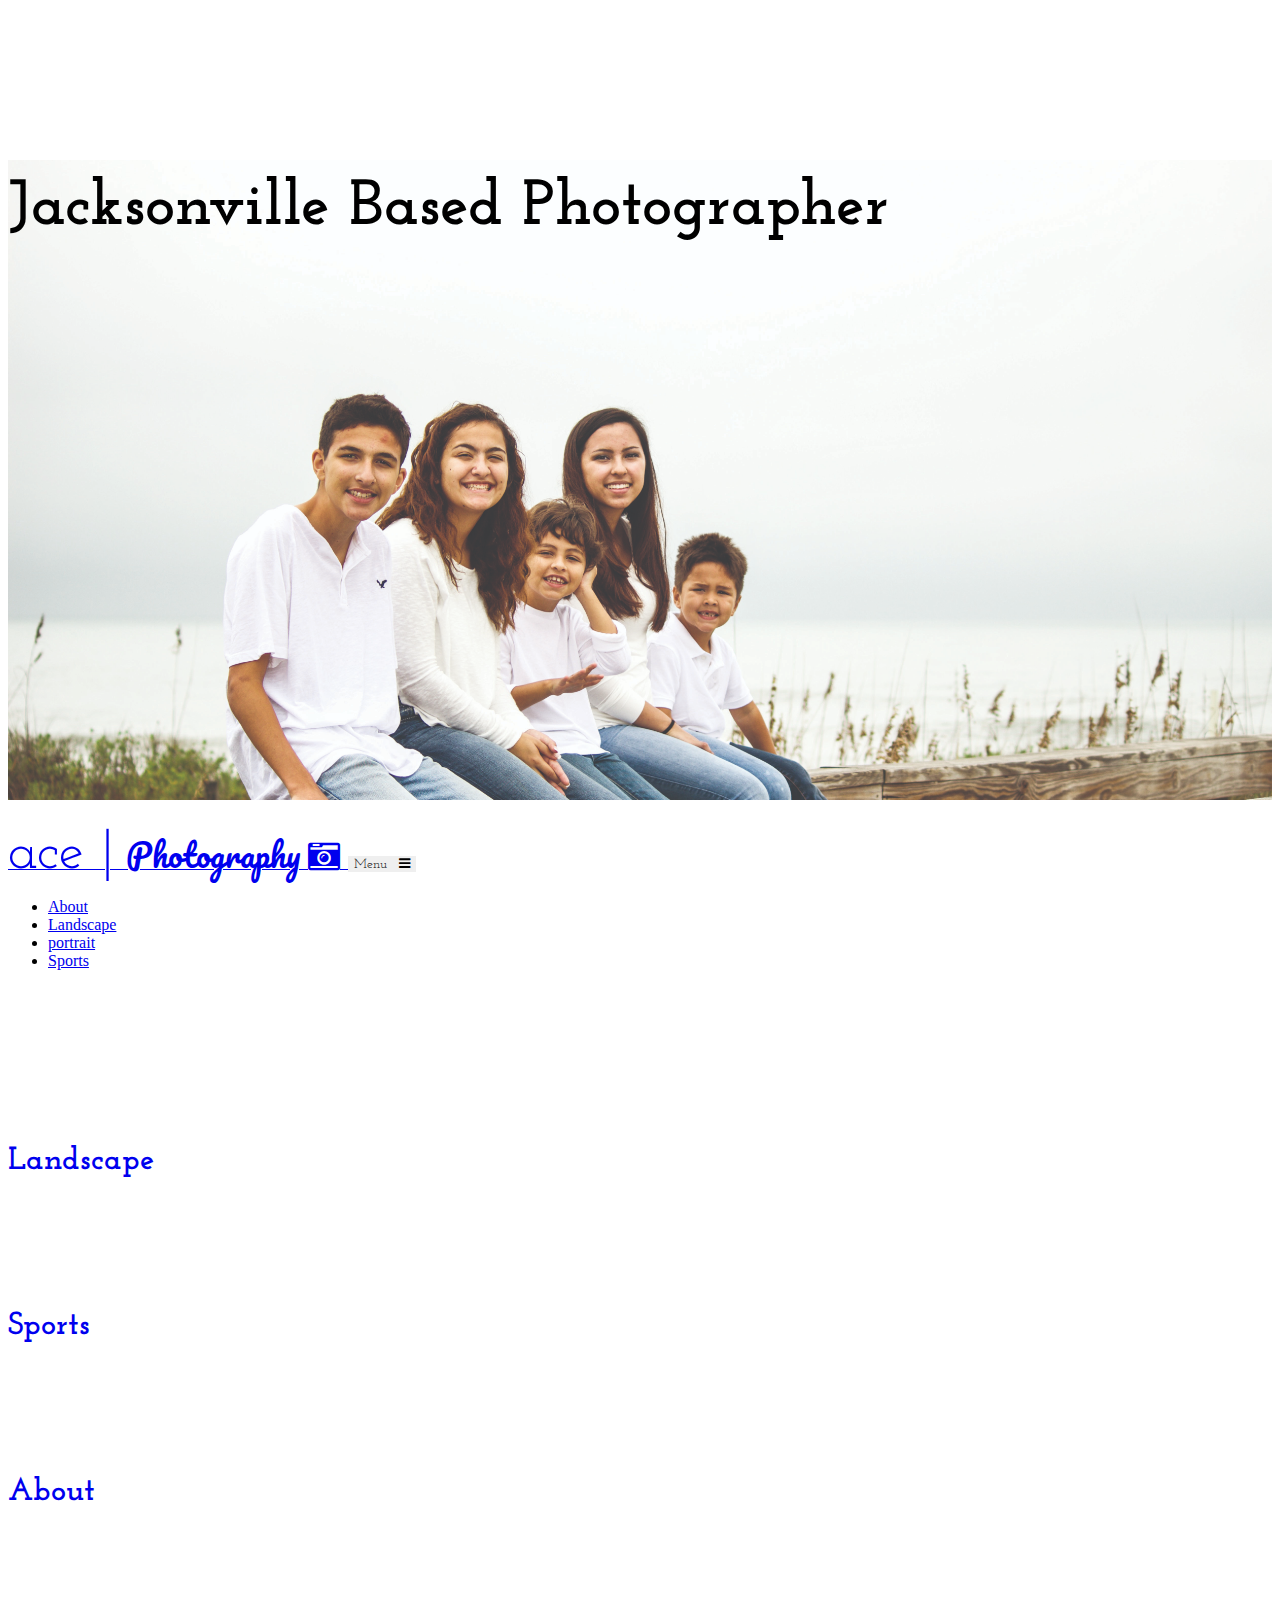
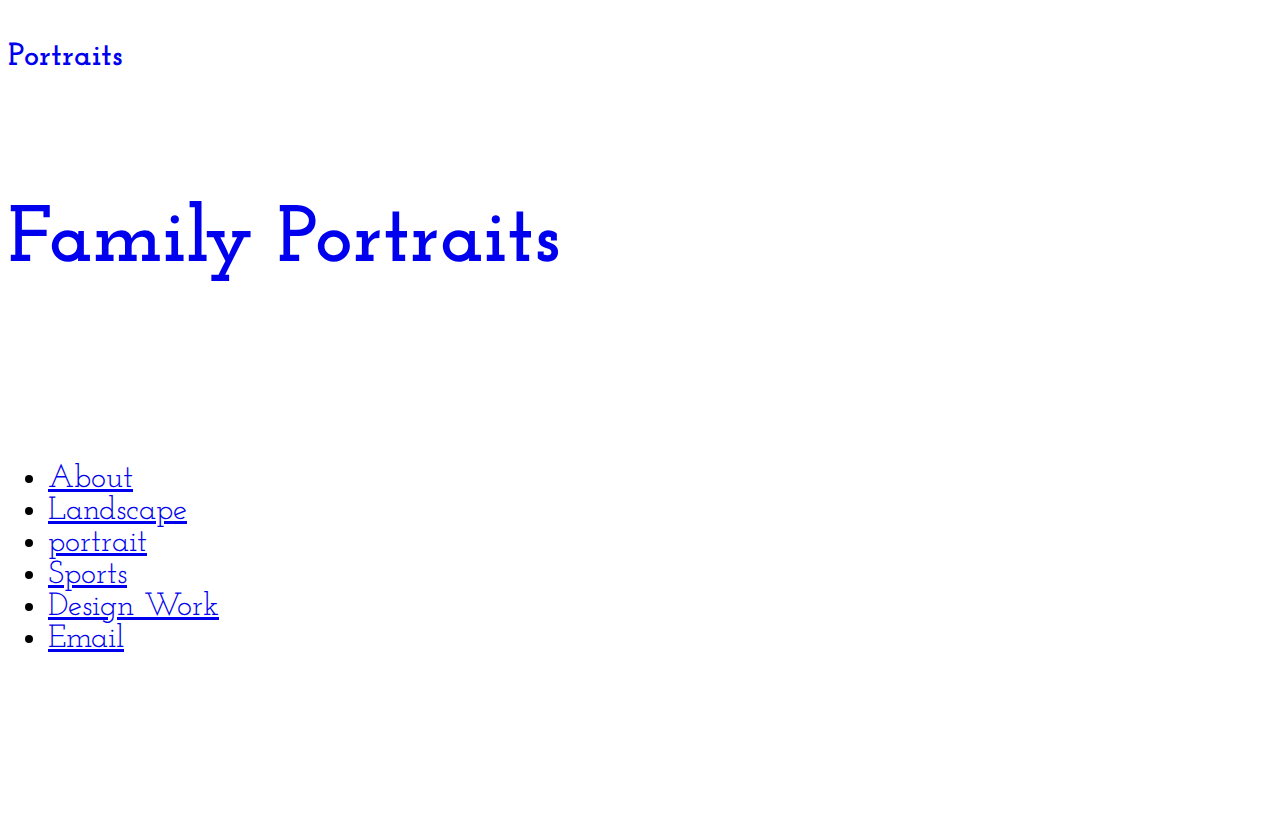
==== commit 398d2f25: "updated styles" ====
--- a/index.html
+++ b/index.html
@@ -46,9 +46,6 @@
         <a class="nav-link text-light text-uppercase" href="landscape.html">Landscape</a>
       </li>
       <li class="nav-item">
-        <a class="nav-link text-light text-uppercase" href="travel.html">travel </a>
-      </li>
-      <li class="nav-item">
         <a class="nav-link text-light text-uppercase" href="portraits.html">portrait</a>
       </li>
       <li class="nav-item">
@@ -64,10 +61,11 @@
           <h1 class="text-center text-light thumnb-title">Landscape </h1>
           </a>
           <a href="travel.html" class="col-sm-12 col-md-6 col-lg-6 thumnbnail-text hover-style thumbnail-styles-2">
-          <h1 class="text-center text-light thumnb-title">Travel </h1>
+          <h1 class="text-center text-light thumnb-title">Sports </h1>
           </a>
-          <a href="Sports.html" class="col-sm-12 col-md-6 col-lg-6 thumnbnail-text hover-style thumbnail-styles-3">
-          <h1 class="text-center text-light thumnb-title">Sports </h1>
+          <a href="about.html" class="col-sm-12 col-md-6 col-lg-6 thumnbnail-text hover-style thumbnail-styles-3">
+          <h1 class="text-center text-light thumnb-title">About </h1>
+<!--          <img src="img/profile001.jpg" class="profile-img rounded-circle border border-white" alt="">-->
           </a>
           <a href="portraits.html" class="col-sm-12 col-md-6 col-lg-6 thumnbnail-text hover-style thumbnail-styles-4">
           <h1 class="text-center text-light thumnb-title"> Portraits </h1>
@@ -78,10 +76,10 @@
    <div class="container-fluid">
        <div class="row">
            <a href="portraits.html" class="col-sm-12 col-md-12 col-lg-12 large-thumb-link-style hover-style intro-banner-style">
-           <h1 class="text-dark text-center large-thumb">Family Portraits</h1>
+           <h1 class="text-dark text-center large-thumb"> Family Portraits </h1>
            </a><!--   -->
-       </div><!--   -->
-   </div><!--   -->
+       </div><!-- end of row   -->
+   </div><!-- end of container   -->
    
    <div class="container-fluid bg-dark">
         <ul class="nav justify-content-center footer-space">
--- a/css/photos-styles.css
+++ b/css/photos-styles.css
@@ -92,7 +92,7 @@
 
 .thumnb-title {
     
-    padding-top: 12rem;
+    padding-top: 7rem;
     
 }
 
@@ -100,7 +100,7 @@
     
     background-size: cover;
     background-image: url(../img/bridge.jpg);
-    height: 20rem;
+    height: 18rem;
     
     
 }
@@ -108,8 +108,8 @@
 .thumbnail-styles-2 {
     
     background-size: cover;
-    background-image: url(../img/cloud.JPG);
-    height: 20rem;
+    background-image: url(../img/jake.jpg);
+    height: 18rem;
     
     
 }
@@ -117,8 +117,8 @@
 .thumbnail-styles-3 {
     
     background-size: cover;
-    background-image: url(../img/jake.jpg);
-    height: 20rem;
+    background-image: url(../img/profile001.jpg);
+    height: 18rem;
     
     
 }
@@ -127,7 +127,7 @@
     
     background-size: cover;
     background-image: url(../img/marcus-family004.jpg);
-    height: 20rem;
+    height: 18rem;
     
     
 }
@@ -136,7 +136,7 @@
     
     background-size: cover;
     background-image: url(../img/BEACH-FAMILY003.jpg);
-    height: 20rem;
+    height: 18rem;
     
     
 }
@@ -145,7 +145,7 @@
     
 background-size: cover;
     background-image: url(../img/aaron-burden-195608.jpg);
-    height: 20rem;
+    height: 18rem;
     
 }
 
@@ -160,7 +160,7 @@
 .hover-style:hover {
 	
     opacity: 0.7;
-    transition: 0.4s;
+    transition: 0.1s;
 }
 
 /*CSS for porfolio page */
